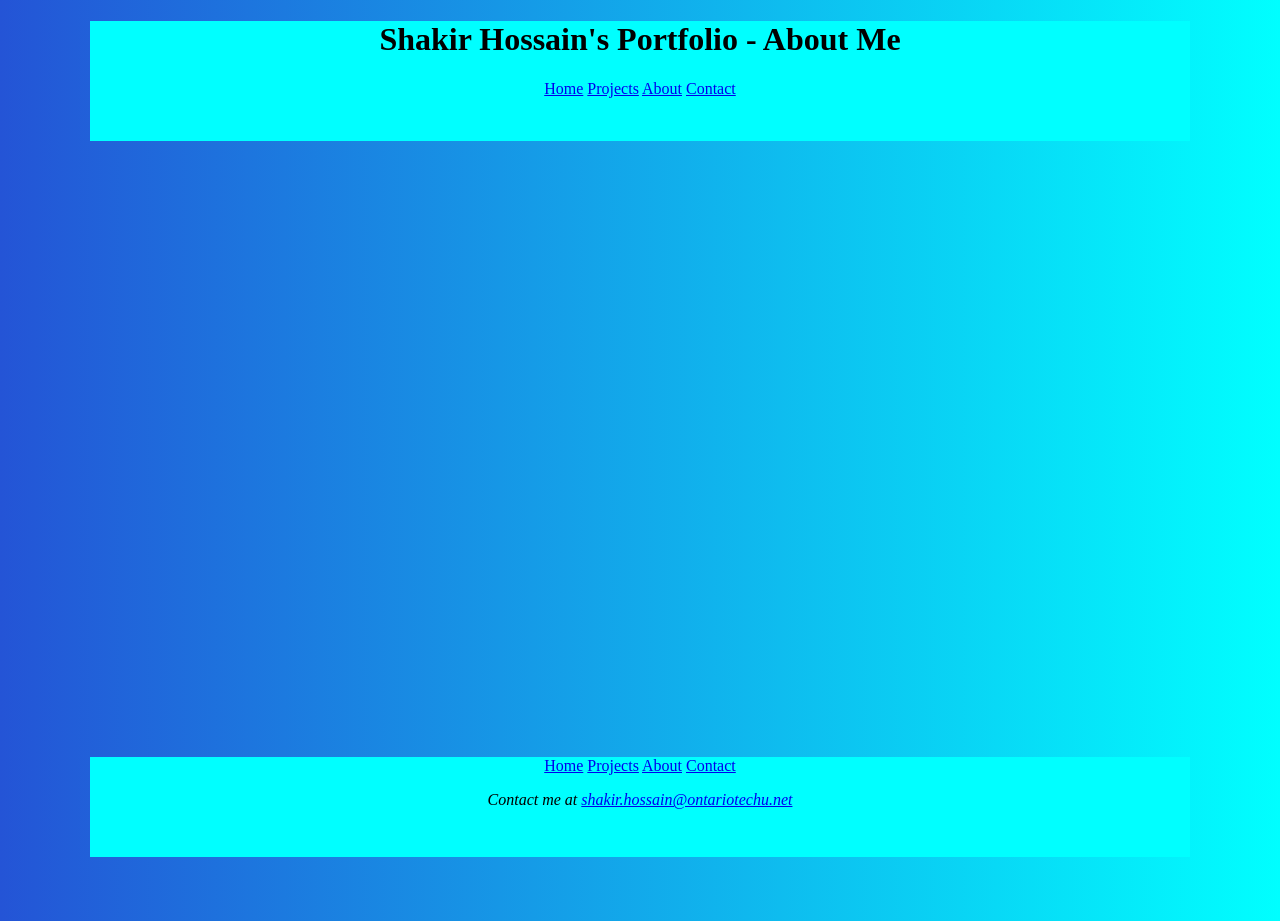
==== about.html @ 9fca1e59 "Project, About Me, Contact title changes, minor comment changes. About me page created, Contact form" ====
<!DOCTYPE html>
<html>
    <head>
        <!-- Set characters, link html to stylesheet, Title for Homepage-->
        <meta charset="UTF-8">
        <link rel="stylesheet" type="text/css" href="style.css">
        <title> About Me </title>
    </head>
    <body>
        <!--ID wrapper for home screen general customization-->
        <div id="wrapper">

            <!--Header Content/Customizations-->
            <div id = "header"> 
                <h1>Shakir Hossain's Portfolio - About Me</h1>
                <!-- Header Navigation bar linked to Home and Other Pages-->
                <nav>
                    <a href="home.html">Home</a>
                    <a href="projects.html">Projects</a>
                    <a href="about.html">About</a>
                    <a href="contact.html">Contact</a>
                </nav>
            </div>
            
            <!--Left and Right Columns provide space-->
            <div id ="left-column">
                
            </div>

            <div id ="right-column">
                
            </div>
            
            <div class ="clear"></div>

            <!--Footer Content/Customizations-->
            <div id = "footer"> 
                <!--Footer Navigation bar linked to Home and Other pages-->
                <!--Footer provides email information-->
                <nav>
                    <p></p>
                    <a href="home.html">Home</a>
                    <a href="projects.html">Projects</a>
                    <a href="about.html">About</a>
                    <a href="contact.html">Contact</a>
                    <!-- Address tag to link my email on footer-->
                    <address>
                        <p> Contact me at <a href="shakir.hossain@ontariotechu.net">shakir.hossain@ontariotechu.net</a></p>
                    </address>
                </nav>
            </div>

        </div>
    </body>
</html>
---- style.css ----
/* Style sheet for shared features/customizations on default view*/

/*Page background customization*/
body {
    background: linear-gradient(to right,   rgb(36, 84, 214), cyan 100%);
    padding: 0px;
    margin: 0px;
}

/*Formatting for wrapper orientation (Content in wrapper)*/
#wrapper {
    width: 1100px;
    height: 900px;
    margin-right: auto;
    margin-left: auto;
}

/*Customizations for header*/
#header {
    /* General spacing for header elements */
    height: 120px;
    /* Background color/Text alignment in center */
    background-color: aqua;
    font-family: Verdana;
    text-align: center;
}

/*Customizations for footer*/
#footer {
    height: 100px;
    background-color: aqua;
    text-align: center;
}

/*Left column formatting*/
#left-column{
    float: left;
    height: 600px;
    width: 500px;
}

/*Right column formatting*/
#right-column{
    float: right;
    height: 600px;
    width: 500px;
}

/*Div class to be able to add multiple boxes for projects, */
/*Customizations and Formatting for box class*/
.box{
    height: 250px;
    width: 300px;
    float: left;
    margin: 15px;
    padding: 15px;
    border-radius: 8px;
    box-shadow: 2px 2px 
}

/*Formatting for the form in contacts page*/
form {
    margin: 15px;
    padding: 15px;
}

.clear{
    clear: both;
}
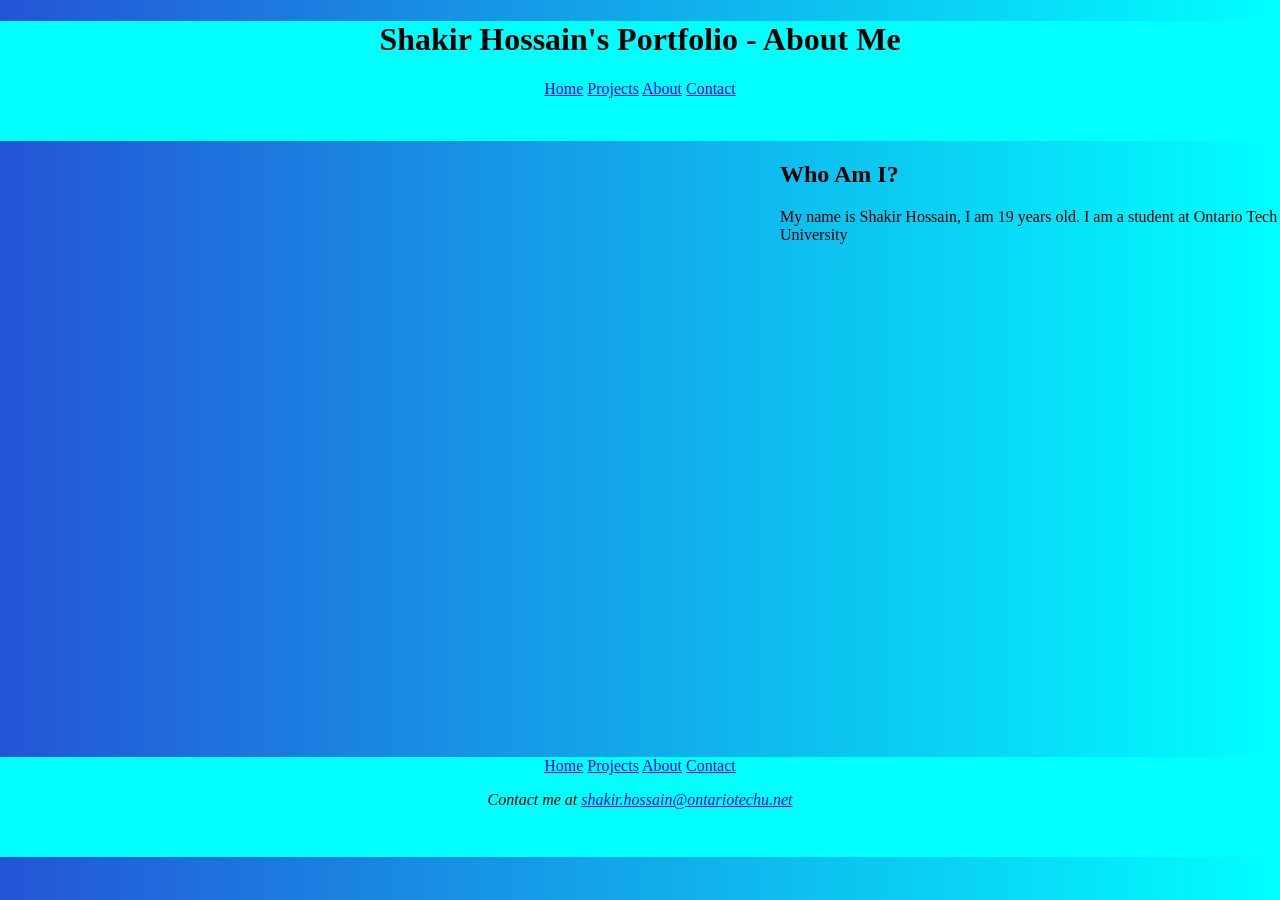
==== commit a4a9a075: "About me page created" ====
--- a/about.html
+++ b/about.html
@@ -8,7 +8,7 @@
     </head>
     <body>
         <!--ID wrapper for home screen general customization-->
-        <div id="wrapper">
+        <div id="wrapper2">
 
             <!--Header Content/Customizations-->
             <div id = "header"> 
@@ -28,7 +28,10 @@
             </div>
 
             <div id ="right-column">
-                
+                <h2>Who Am I?</h2>
+                <p>My name is Shakir Hossain, I am 19 years old. I am a student
+                    at Ontario Tech University 
+                </p>
             </div>
             
             <div class ="clear"></div>
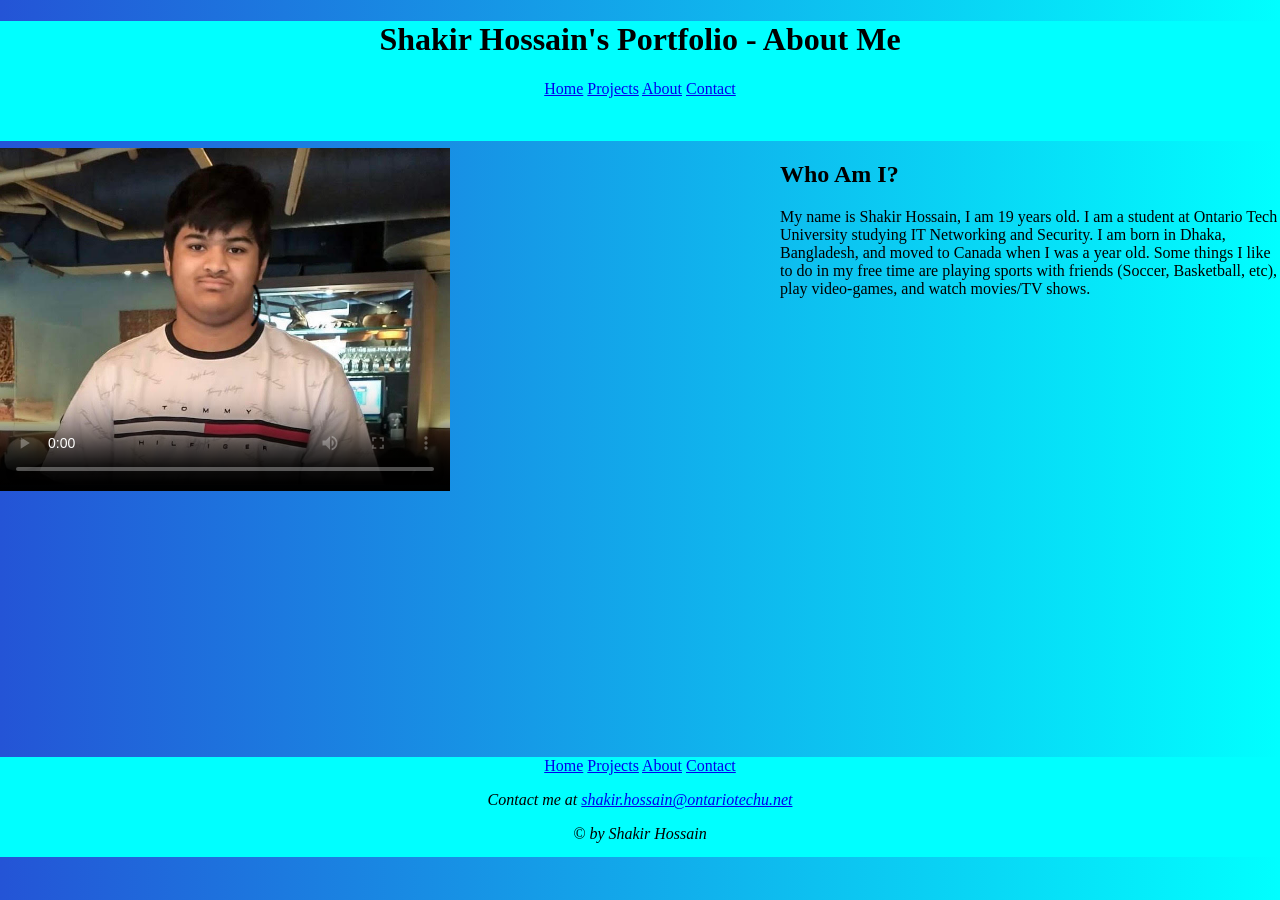
==== commit ba8817e3: "last changes, and about me video" ====
--- a/about.html
+++ b/about.html
@@ -3,7 +3,16 @@
     <head>
         <!-- Set characters, link html to stylesheet, Title for Homepage-->
         <meta charset="UTF-8">
-        <link rel="stylesheet" type="text/css" href="style.css">
+        <meta name="viewport" content="width=device-width">
+        <!--Style sheet for regular laptop/monitors-->
+        <link href="style.css" rel="stylesheet" type="text/css"  
+        media = "only screen and (min-width:960px)">
+        <!--Style sheet for tablets-->
+        <link href="tablet.css" rel="stylesheet" type="text/css"
+        media = "only screen and (min-width:481px) and (max-width:960px)">
+        <!--Style sheet for phones-->
+        <link href="phone.css" rel="stylesheet" type="text/css"
+        media = "only screen and (max-width:480px)">
         <title> About Me </title>
     </head>
     <body>
@@ -15,7 +24,7 @@
                 <h1>Shakir Hossain's Portfolio - About Me</h1>
                 <!-- Header Navigation bar linked to Home and Other Pages-->
                 <nav>
-                    <a href="home.html">Home</a>
+                    <a href="index.html">Home</a>
                     <a href="projects.html">Projects</a>
                     <a href="about.html">About</a>
                     <a href="contact.html">Contact</a>
@@ -24,13 +33,18 @@
             
             <!--Left and Right Columns provide space-->
             <div id ="left-column">
-                
+                <video controls width="450" height="350" poster = "portrait.jpg" preload="auto">
+                        <source src ="About-Me.mp4" type="video/mp4">
+                </video>
             </div>
 
             <div id ="right-column">
                 <h2>Who Am I?</h2>
                 <p>My name is Shakir Hossain, I am 19 years old. I am a student
-                    at Ontario Tech University 
+                    at Ontario Tech University studying IT Networking and Security.
+                    I am born in Dhaka, Bangladesh, and moved to Canada when I was a year old.
+                    Some things I like to do in my free time are playing sports with friends 
+                    (Soccer, Basketball, etc), play video-games, and watch movies/TV shows.
                 </p>
             </div>
             
@@ -42,13 +56,14 @@
                 <!--Footer provides email information-->
                 <nav>
                     <p></p>
-                    <a href="home.html">Home</a>
+                    <a href="index.html">Home</a>
                     <a href="projects.html">Projects</a>
                     <a href="about.html">About</a>
                     <a href="contact.html">Contact</a>
                     <!-- Address tag to link my email on footer-->
                     <address>
                         <p> Contact me at <a href="shakir.hossain@ontariotechu.net">shakir.hossain@ontariotechu.net</a></p>
+                        <p>© by Shakir Hossain</p>
                     </address>
                 </nav>
             </div>
--- a/tablet.css
+++ b/tablet.css
@@ -0,0 +1,85 @@
+/* Style sheet for shared features/customizations on tablet view*/
+
+/*Page background customization*/
+body {
+    background: linear-gradient(to right,   rgb(36, 84, 214), cyan 100%);
+    padding: 0px;
+    margin: 0px;
+}
+
+/*Formatting for wrapper orientation (Content in wrapper)*/
+#wrapper, #wrapper2 {
+    width: 90%;
+    height: 900px;
+    margin-right: auto;
+    margin-left: auto;
+}
+
+/*Seperate wrapper ID for about page, to integrate radial gradient background*/
+#wrapper2 {
+    background: radial-gradient(ellipse at center,  rgb(36, 84,214) 0%, cyan 100%)
+}
+
+/*Customizations for header*/
+#header {
+    /* General spacing for header elements */
+    height: 120px;
+    /* Background color/Text alignment in center */
+    background-color: aqua;
+    font-family: Verdana;
+    text-align: center;
+}
+
+/*Customizations for footer*/
+#footer {
+    height: 100px;
+    background-color: aqua;
+    text-align: center;
+}
+
+/*Left column formatting*/
+#left-column{
+    float: left;
+    height: 600px;
+    width: 48%;
+}
+
+/*Right column formatting*/
+#right-column{
+    float: right;
+    height: 600px;
+    width: 48%;
+}
+
+/*Div class to be able to add multiple boxes for projects, */
+/*Customizations and Formatting for box class*/
+/*Now using percentage for width, and remove float for tablet*/
+.box{
+    height: 250px;
+    width: 90%;
+    margin: 10px;
+    padding: 10px;
+    border-radius: 8px;
+    box-shadow: 2px 2px 
+}
+
+/*Formatting for the form in contacts page, altered margin/padding*/
+form {
+    margin: 10px;
+    padding: 10px;
+}
+
+.clear{
+    clear: both;
+}
+
+/*altered width for video player*/
+video {
+    width: 90%;
+    height: 90%;
+    margin: 10px;
+    padding: 10px;
+    background-color: #bb26e9;
+    border: 2px white solid;
+    box-shadow: 10px 10px 15px black;
+}
--- a/phone.css
+++ b/phone.css
@@ -0,0 +1,80 @@
+/* Style sheet for shared features/customizations on phone view*/
+
+/*Page background customization*/
+body {
+    background: linear-gradient(to right,   rgb(36, 84, 214), cyan 100%);
+    padding: 0px;
+    margin: 0px;
+}
+
+/*Formatting for wrapper orientation (Content in wrapper), altered width*/
+#wrapper, #wrapper2 {
+    width: 95%;
+    height: 900px;
+    margin-right: auto;
+    margin-left: auto;
+}
+
+/*Seperate wrapper ID for about page, to integrate radial gradient background*/
+#wrapper2 {
+    background: radial-gradient(ellipse at center,  rgb(36, 84,214) 0%, cyan 100%)
+}
+
+/*Customizations for header*/
+#header {
+    /* General spacing for header elements */
+    height: auto;
+    /* Background color/Text alignment in center */
+    background-color: aqua;
+    font-family: Verdana;
+    text-align: center;
+}
+
+/*Customizations for footer*/
+#footer {
+    height: 100px;
+    background-color: aqua;
+    text-align: center;
+}
+
+/*Left/Right column formatting removed float for both*/
+#left-column, #right0column{
+    float: left;
+    height: 600px;
+    width: 100%;
+}
+
+
+
+/*Div class to be able to add multiple boxes for projects, */
+/*Customizations and Formatting for box class, altered width, float none*/
+.box{
+    height: 250px;
+    width: 90%;
+    float: none;
+    margin: 15px;
+    padding: 15px;
+    border-radius: 8px;
+    box-shadow: 2px 2px 
+
+}
+
+/*Formatting for the form in contacts page, alterend spacing*/
+form {
+    margin: 5px;
+    padding: 5px;
+}
+
+.clear{
+    clear: both;
+}
+
+/*Formatting for the video, altered margin/padding and box shadow*/
+
+video {
+    margin: 10px auto;
+    padding: 5px;
+    background-color: #bb26e9;
+    border: 2px white solid;
+    box-shadow: 5px 5px 5px black;
+}
